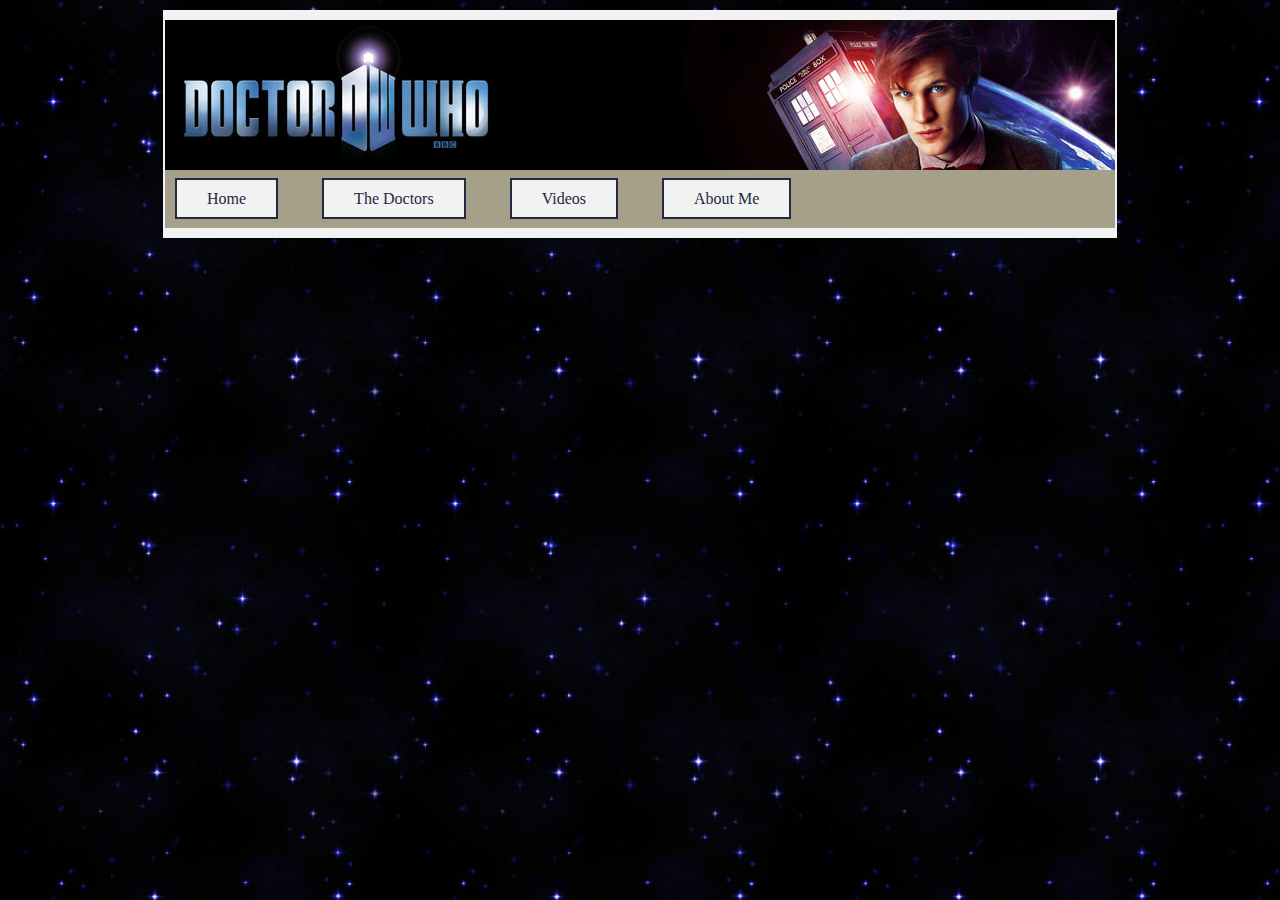
==== index.html @ a5e77abf "More style updates" ====
<!DOCTYPE html PUBLIC "-//W3C//DTD XHTML 1.0 Transitional//EN" "http://www.w3.org/TR/xhtml1/DTD/xhtml1-transitional.dtd">
<html xmlns="http://www.w3.org/1999/xhtml"><!-- InstanceBegin template="/Templates/Master Template.dwt" codeOutsideHTMLIsLocked="false" -->
	<head>
		<meta http-equiv="Content-Type" content="text/html; charset=utf-8" />
		<!-- InstanceBeginEditable name="doctitle" -->
		<title>The Doctor Who Compendium</title>
		<!-- InstanceEndEditable -->
		<!-- InstanceBeginEditable name="head" -->
		<!-- InstanceEndEditable -->
		<link href="styles.css" rel="stylesheet" type="text/css" />
	</head>
	
	<body>
		<div class="wrapper">
			<img src="images/banner.jpg" width="950" height="150" alt="Banner" />
			<ul class="navigation">
				<li><a href="#">Home</a></li>
				<li><a href="#">The Doctors</a></li>
				<li><a href="#">Videos</a></li>
				<li><a href="#">About Me</a></li>
			</ul>
		</div>
	</body>
<!-- InstanceEnd --></html>
---- styles.css ----
body {
	background-image: url(images/star-background.jpg);
	margin: 0px;
	padding: 0px;
}
.wrapper {
	background-color: #a69f8a;
	width: 950px;
	border-top-width: 10px;
	border-right-width: 2px;
	border-bottom-width: 10px;
	border-left-width: 2px;
	border-top-style: solid;
	border-right-style: solid;
	border-bottom-style: solid;
	border-left-style: solid;
	border-top-color: #f2f2f2;
	border-right-color: #f2f2f2;
	border-bottom-color: #f2f2f2;
	border-left-color: #f2f2f2;
	margin-top: 10px;
	margin-bottom: 10px;
	margin-right: auto;
	margin-left: auto;
}
.navigation {
	padding: 0px;
	margin-top: 20px;
	margin-right: 0px;
	margin-bottom: 20px;
	margin-left: 10px;
}
.navigation li {
	display: inline;
}
.navigation li a {
	background-color: #F2F2F2;
	margin-right: 40px;
	padding-top: 10px;
	padding-right: 30px;
	padding-bottom: 10px;
	padding-left: 30px;
	border: 2px solid #222940;
	margin-top: 0px;
	margin-bottom: 0px;
	color: #222940;
	text-decoration: none;
}
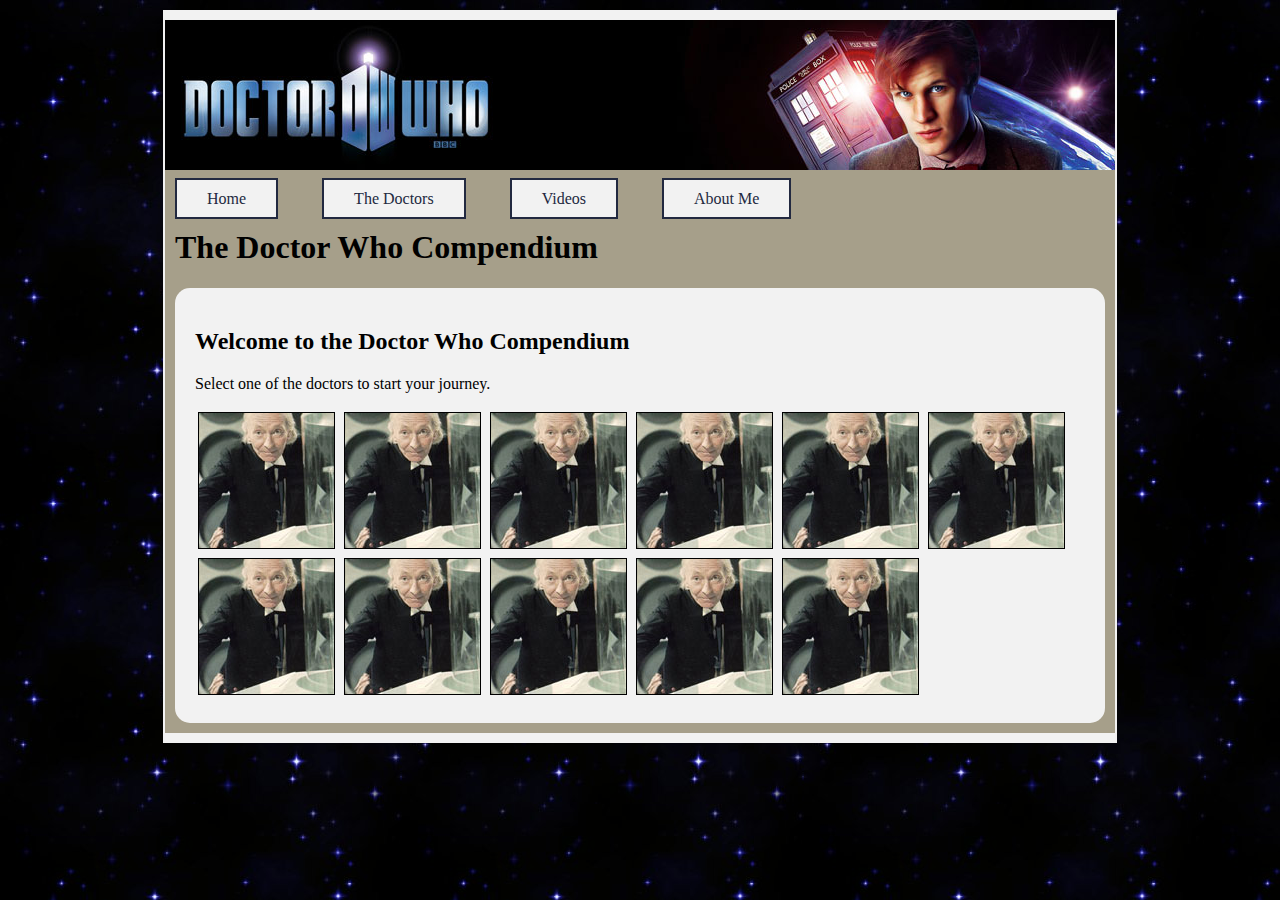
==== commit ae843b07: "Added CSS, video, and table" ====
--- a/index.html
+++ b/index.html
@@ -16,9 +16,37 @@
 			<ul class="navigation">
 				<li><a href="#">Home</a></li>
 				<li><a href="#">The Doctors</a></li>
-				<li><a href="#">Videos</a></li>
+				<li><a href="video.html">Videos</a></li>
 				<li><a href="#">About Me</a></li>
 			</ul>
+			<div class="content">
+				<h1>
+					The Doctor Who Compendium
+				</h1>
+				<div class="main">
+					<!-- InstanceBeginEditable name="Content" --> 
+					<h2>Welcome to the Doctor Who Compendium</h2>
+					<p>Select one of the doctors to start your journey.</p>
+					<table class="home-img">
+						<tr>
+							<td><img src="images/doctor-01.jpg" width="135" height="135" alt="First doctor" /></td>
+							<td><img src="images/doctor-01.jpg" width="135" height="135" alt="First doctor" /></td>
+							<td><img src="images/doctor-01.jpg" width="135" height="135" alt="First doctor" /></td>
+							<td><img src="images/doctor-01.jpg" width="135" height="135" alt="First doctor" /></td>
+							<td><img src="images/doctor-01.jpg" width="135" height="135" alt="First doctor" /></td>
+							<td><img src="images/doctor-01.jpg" width="135" height="135" alt="First doctor" /></td>
+						</tr>
+						<tr>
+							<td><img src="images/doctor-01.jpg" width="135" height="135" alt="First doctor" /></td>
+							<td><img src="images/doctor-01.jpg" width="135" height="135" alt="First doctor" /></td>
+							<td><img src="images/doctor-01.jpg" width="135" height="135" alt="First doctor" /></td>
+							<td><img src="images/doctor-01.jpg" width="135" height="135" alt="First doctor" /></td>
+							<td><img src="images/doctor-01.jpg" width="135" height="135" alt="First doctor" /></td>
+						</tr>
+					</table>
+					<!-- InstanceEndEditable -->
+				</div>
+			</div>
 		</div>
 	</body>
 <!-- InstanceEnd --></html>
--- a/styles.css
+++ b/styles.css
@@ -46,3 +46,23 @@
 	color: #222940;
 	text-decoration: none;
 }
+.navigation li a:hover {
+	background-color: #222940;
+	color: #f2f2f2;
+}
+.content {
+	padding-top: 0px;
+	padding-right: 10px;
+	padding-bottom: 10px;
+	padding-left: 10px;
+}
+.main {
+	background-color: #f2f2f2;
+	padding: 20px;
+	border-radius: 15px;
+}
+.home-img img {
+	border: 1px solid #000;
+	margin-right: 5px;
+	margin-bottom: 5px;
+}
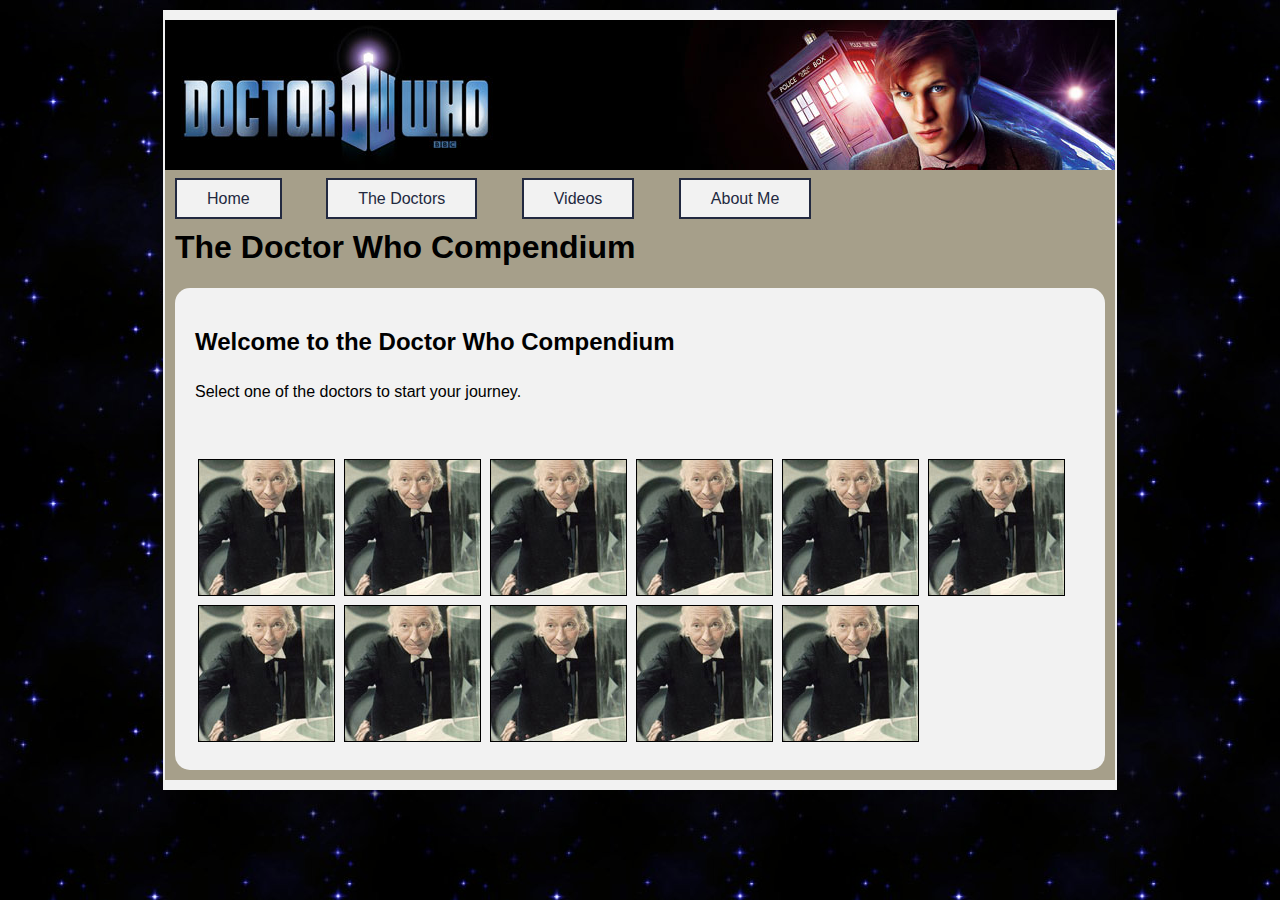
==== commit 4efab7b0: "Added more CSS" ====
--- a/index.html
+++ b/index.html
@@ -14,7 +14,7 @@
 		<div class="wrapper">
 			<img src="images/banner.jpg" width="950" height="150" alt="Banner" />
 			<ul class="navigation">
-				<li><a href="#">Home</a></li>
+				<li><a href="index.html">Home</a></li>
 				<li><a href="#">The Doctors</a></li>
 				<li><a href="video.html">Videos</a></li>
 				<li><a href="#">About Me</a></li>
@@ -29,7 +29,7 @@
 					<p>Select one of the doctors to start your journey.</p>
 					<table class="home-img">
 						<tr>
-							<td><img src="images/doctor-01.jpg" width="135" height="135" alt="First doctor" /></td>
+							<td><a href="the-doctors/doctor-01.html"><img src="images/doctor-01.jpg" width="135" height="135" alt="First doctor" /></a></td>
 							<td><img src="images/doctor-01.jpg" width="135" height="135" alt="First doctor" /></td>
 							<td><img src="images/doctor-01.jpg" width="135" height="135" alt="First doctor" /></td>
 							<td><img src="images/doctor-01.jpg" width="135" height="135" alt="First doctor" /></td>
--- a/styles.css
+++ b/styles.css
@@ -2,7 +2,22 @@
 	background-image: url(images/star-background.jpg);
 	margin: 0px;
 	padding: 0px;
+	font-family: Arial, Helvetica, sans-serif;
+	font-size: 16px;
 }
+p {
+	padding: 0px;
+	margin-top: 0px;
+	margin-right: 0px;
+	margin-bottom: 3em;
+	margin-left: 0px;
+	line-height: 2.0em;
+}
+.unodoc p {
+	margin-left: 50px;
+}
+
+
 .wrapper {
 	background-color: #a69f8a;
 	width: 950px;
@@ -66,3 +81,10 @@
 	margin-right: 5px;
 	margin-bottom: 5px;
 }
+.unodoc img {
+	border: 1px solid #000;
+}
+.unodoc td {
+	text-align: left;
+	vertical-align: top;
+}
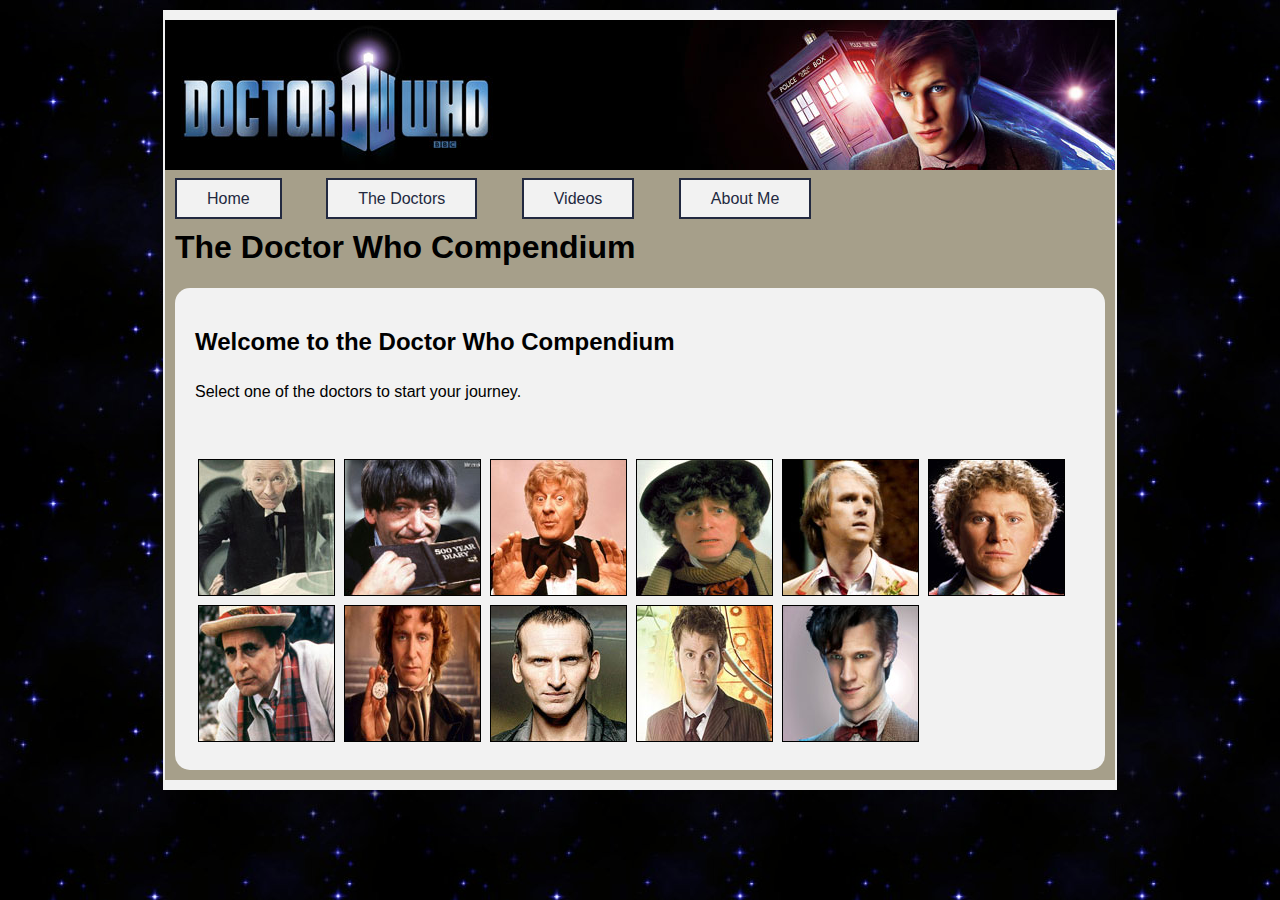
==== commit e371bf3a: "Added doctors to homepage" ====
--- a/index.html
+++ b/index.html
@@ -30,18 +30,18 @@
 					<table class="home-img">
 						<tr>
 							<td><a href="the-doctors/doctor-01.html"><img src="images/doctor-01.jpg" width="135" height="135" alt="First doctor" /></a></td>
-							<td><img src="images/doctor-01.jpg" width="135" height="135" alt="First doctor" /></td>
-							<td><img src="images/doctor-01.jpg" width="135" height="135" alt="First doctor" /></td>
-							<td><img src="images/doctor-01.jpg" width="135" height="135" alt="First doctor" /></td>
-							<td><img src="images/doctor-01.jpg" width="135" height="135" alt="First doctor" /></td>
-							<td><img src="images/doctor-01.jpg" width="135" height="135" alt="First doctor" /></td>
+							<td><img src="images/doctor-02.jpg" width="135" height="135" alt="Second Doctor" /></td>
+							<td><img src="images/doctor-03.jpg" width="135" height="135" alt="Third Doctor" /></td>
+							<td><img src="images/doctor-04.jpg" width="135" height="135" alt="Fourth Doctor" /></td>
+							<td><img src="images/doctor-05.jpg" width="135" height="135" alt="Fifth Doctor" /></td>
+							<td><img src="images/doctor-06.jpg" width="135" height="135" alt="Sixth Doctor" /></td>
 						</tr>
 						<tr>
-							<td><img src="images/doctor-01.jpg" width="135" height="135" alt="First doctor" /></td>
-							<td><img src="images/doctor-01.jpg" width="135" height="135" alt="First doctor" /></td>
-							<td><img src="images/doctor-01.jpg" width="135" height="135" alt="First doctor" /></td>
-							<td><img src="images/doctor-01.jpg" width="135" height="135" alt="First doctor" /></td>
-							<td><img src="images/doctor-01.jpg" width="135" height="135" alt="First doctor" /></td>
+							<td><img src="images/doctor-07.jpg" width="135" height="135" alt="Seventh Doctor" /></td>
+							<td><img src="images/doctor-who-08.jpg" width="135" height="135" alt="Eighth Doctor" /></td>
+							<td><img src="images/doctor-09.jpg" width="135" height="135" alt="Ninth Doctor" /></td>
+							<td><img src="images/doctor-10.jpg" width="135" height="135" alt="Tenth Doctor" /></td>
+							<td><img src="images/doctor-11.jpg" width="135" height="135" alt="Eleventh Doctor" /></td>
 						</tr>
 					</table>
 					<!-- InstanceEndEditable -->
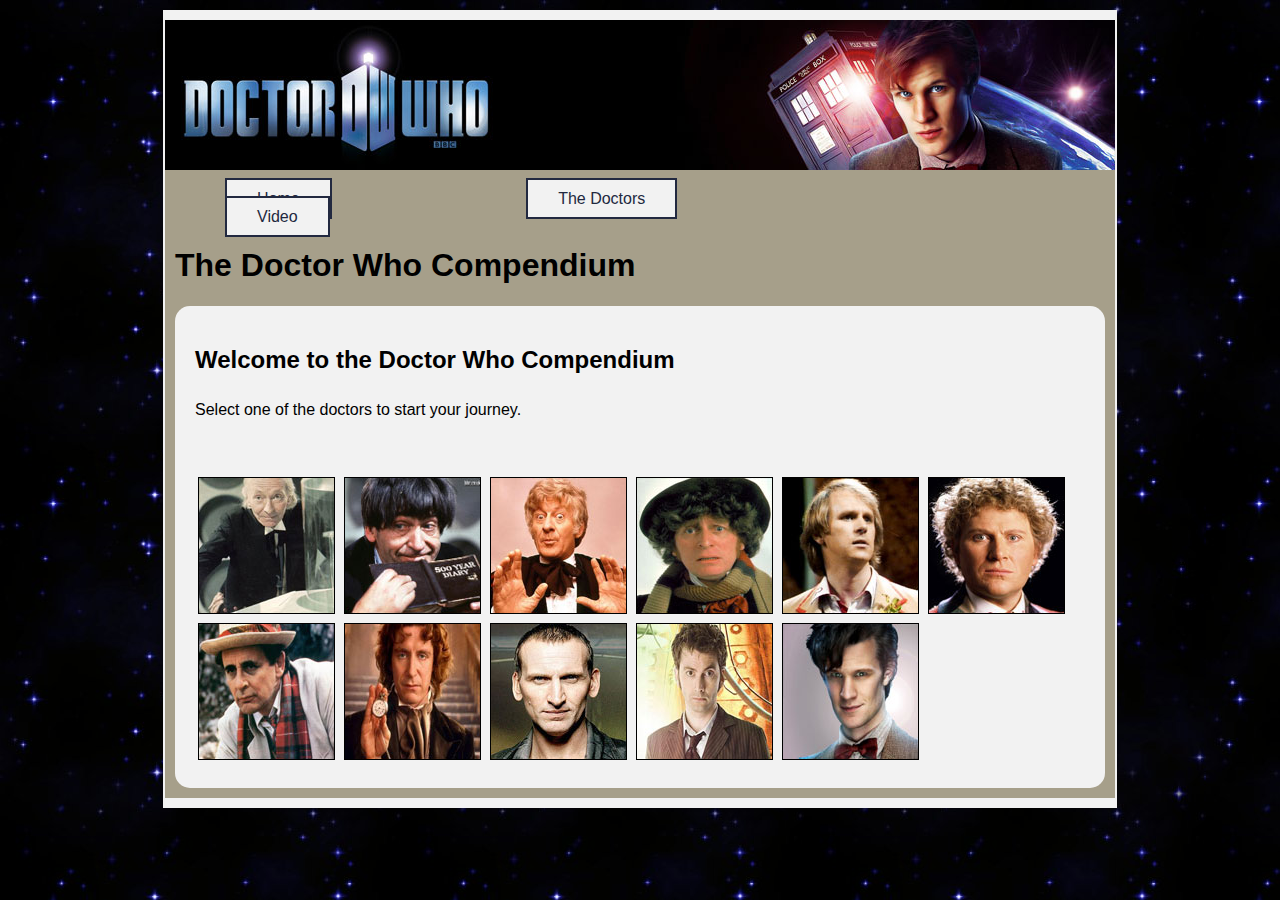
==== commit 577391bf: "Last Commit" ====
--- a/index.html
+++ b/index.html
@@ -15,9 +15,8 @@
 			<img src="images/banner.jpg" width="950" height="150" alt="Banner" />
 			<ul class="navigation">
 				<li><a href="index.html">Home</a></li>
-				<li><a href="#">The Doctors</a></li>
-				<li><a href="video.html">Videos</a></li>
-				<li><a href="#">About Me</a></li>
+				<li><a href="index.html">The Doctors</a></li>
+				<li><a href="video.html">Video</a></li>
 			</ul>
 			<div class="content">
 				<h1>
@@ -30,18 +29,18 @@
 					<table class="home-img">
 						<tr>
 							<td><a href="the-doctors/doctor-01.html"><img src="images/doctor-01.jpg" width="135" height="135" alt="First doctor" /></a></td>
-							<td><img src="images/doctor-02.jpg" width="135" height="135" alt="Second Doctor" /></td>
-							<td><img src="images/doctor-03.jpg" width="135" height="135" alt="Third Doctor" /></td>
-							<td><img src="images/doctor-04.jpg" width="135" height="135" alt="Fourth Doctor" /></td>
-							<td><img src="images/doctor-05.jpg" width="135" height="135" alt="Fifth Doctor" /></td>
-							<td><img src="images/doctor-06.jpg" width="135" height="135" alt="Sixth Doctor" /></td>
+							<td><a href="the-doctors/doctor-02.html"><img src="images/doctor-02.jpg" width="135" height="135" alt="Second Doctor" /></a></td>
+							<td><a href="the-doctors/doctor-03.html"><img src="images/doctor-03.jpg" width="135" height="135" alt="Third Doctor" /></a></td>
+							<td><a href="the-doctors/doctor-04.html"><img src="images/doctor-04.jpg" width="135" height="135" alt="Fourth Doctor" /></a></td>
+							<td><a href="the-doctors/doctor-05.html"><img src="images/doctor-05.jpg" width="135" height="135" alt="Fifth Doctor" /></a></td>
+							<td><a href="the-doctors/doctor-06.html"><img src="images/doctor-06.jpg" width="135" height="135" alt="Sixth Doctor" /></a></td>
 						</tr>
 						<tr>
-							<td><img src="images/doctor-07.jpg" width="135" height="135" alt="Seventh Doctor" /></td>
-							<td><img src="images/doctor-who-08.jpg" width="135" height="135" alt="Eighth Doctor" /></td>
-							<td><img src="images/doctor-09.jpg" width="135" height="135" alt="Ninth Doctor" /></td>
-							<td><img src="images/doctor-10.jpg" width="135" height="135" alt="Tenth Doctor" /></td>
-							<td><img src="images/doctor-11.jpg" width="135" height="135" alt="Eleventh Doctor" /></td>
+							<td><a href="the-doctors/doctor-07.html"><img src="images/doctor-07.jpg" width="135" height="135" alt="Seventh Doctor" /></a></td>
+							<td><a href="the-doctors/doctor-08.html"><img src="images/doctor-who-08.jpg" width="135" height="135" alt="Eighth Doctor" /></a></td>
+							<td><a href="the-doctors/doctor-09.html"><img src="images/doctor-09.jpg" width="135" height="135" alt="Ninth Doctor" /></a></td>
+							<td><a href="the-doctors/doctor-10.html"><img src="images/doctor-10.jpg" width="135" height="135" alt="Tenth Doctor" /></a></td>
+							<td><a href="the-doctors/doctor-11.html"><img src="images/doctor-11.jpg" width="135" height="135" alt="Eleventh Doctor" /></a></td>
 						</tr>
 					</table>
 					<!-- InstanceEndEditable -->
--- a/styles.css
+++ b/styles.css
@@ -50,7 +50,7 @@
 }
 .navigation li a {
 	background-color: #F2F2F2;
-	margin-right: 40px;
+	margin-right: 140px;
 	padding-top: 10px;
 	padding-right: 30px;
 	padding-bottom: 10px;
@@ -60,6 +60,7 @@
 	margin-bottom: 0px;
 	color: #222940;
 	text-decoration: none;
+	margin-left: 50px;
 }
 .navigation li a:hover {
 	background-color: #222940;
